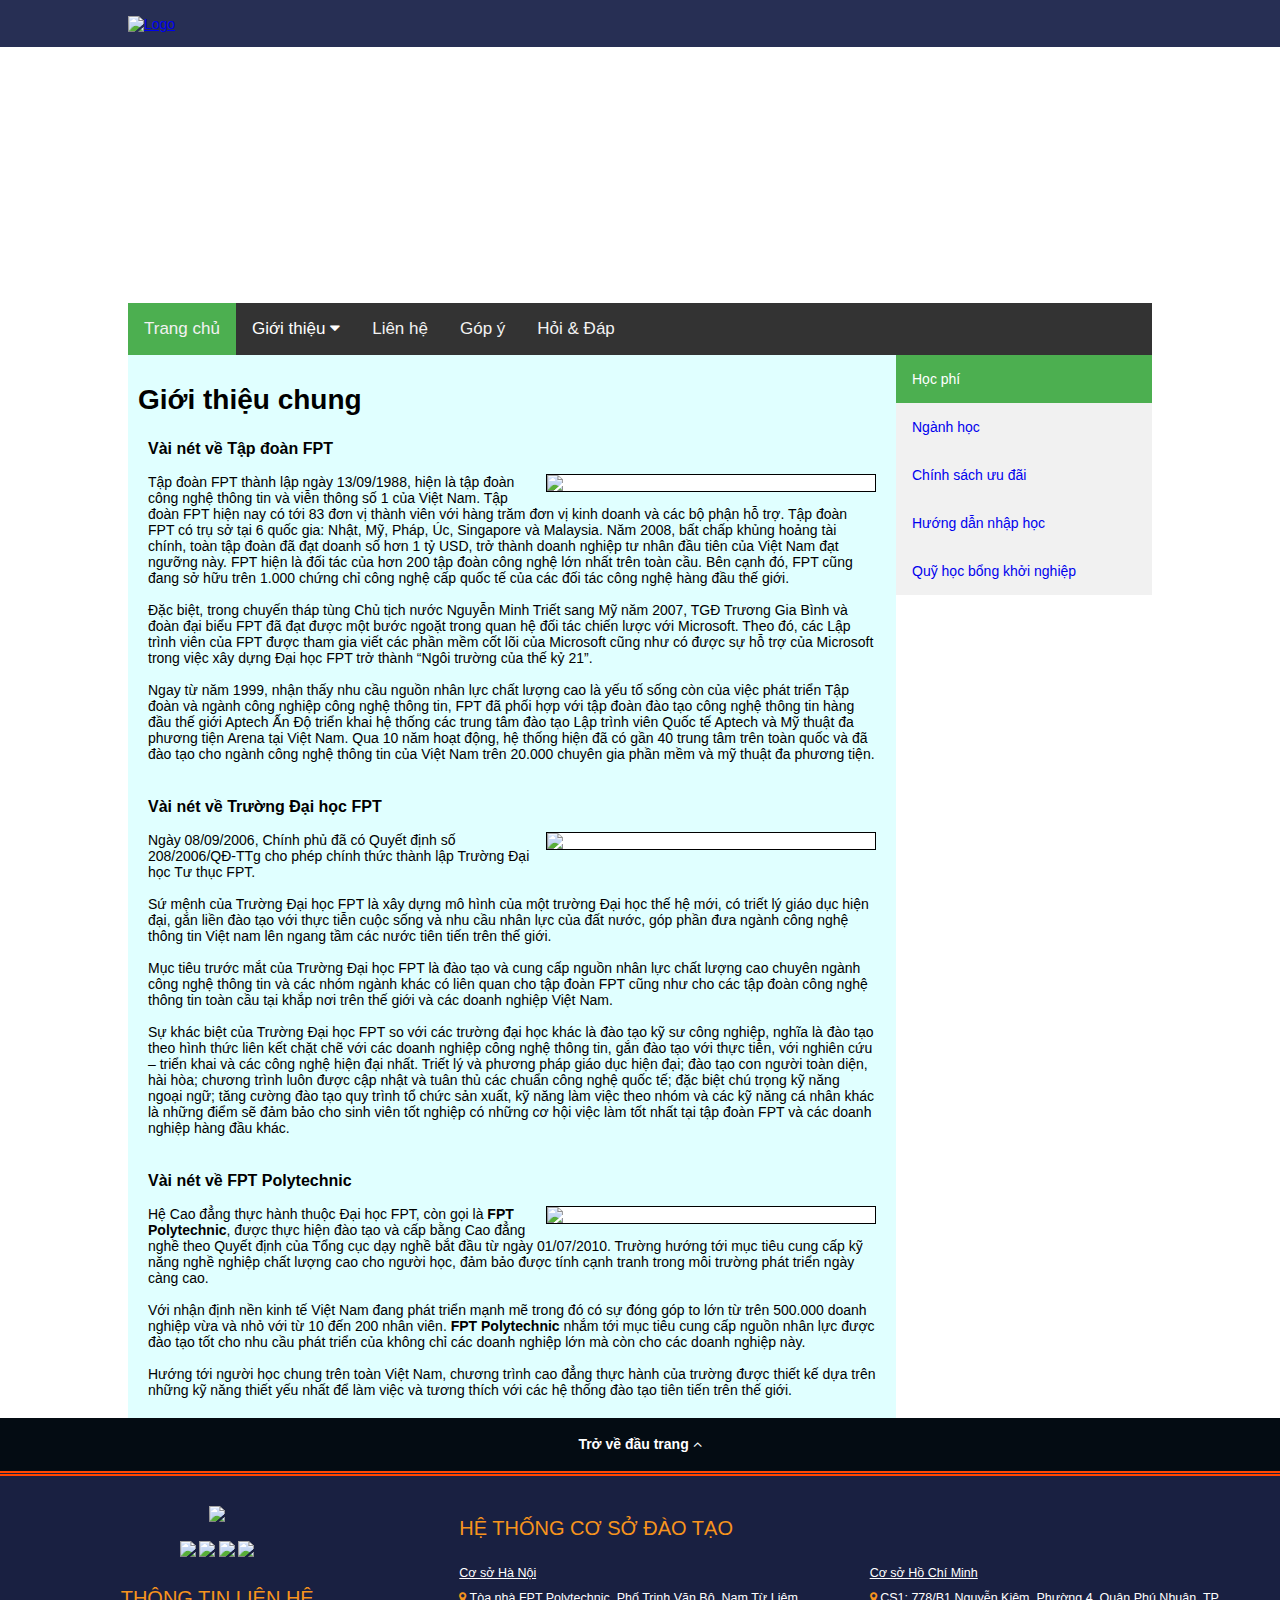
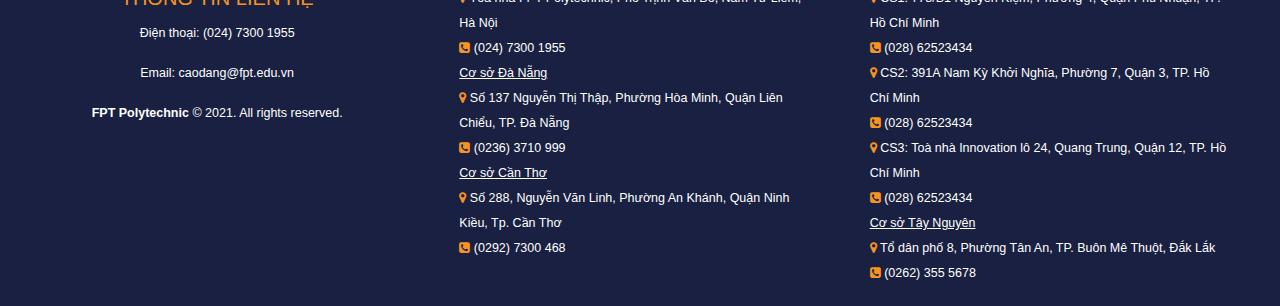
==== about.html @ 867024f3 "Change file" ====
<!DOCTYPE html>
<html lang="en">
<head>
    <meta charset="UTF-8">
    <meta name="viewport" content="width=device-width, initial-scale=1.0">
    <title>Giới thiệu chung</title>
    <meta http-equiv="cache-control" content="no-cache">
    <meta http-equiv="expires" content="0">
    <meta http-equiv="pragma" content="no-cache">
    <!-- Meta Icon -->
    <link href="https://www.hoangduy.my.id/favicon.ico" rel="icon" type="image/x-icon"/>
    <!-- Meta Link -->
    <link href="https://hoangduyit.me" rel="canonical"/>
    <link href="https://hoangduyit.me" hreflang="x-default" rel="alternate"/>
    <link href="style.css?v=190120211" rel="stylesheet">
    <link rel="stylesheet" href="https://cdnjs.cloudflare.com/ajax/libs/font-awesome/4.7.0/css/font-awesome.min.css">
    <link rel="stylesheet" href="https://cdnjs.cloudflare.com/ajax/libs/hover.css/2.3.1/css/hover-min.css">
    <script src="https://cdnjs.cloudflare.com/ajax/libs/jquery/3.5.1/jquery.min.js"></script>
    <script src="style.js" type="text/javascript"></script>
</head>
<body>
<header id="myHeader">
    <div class="bg_hd">
        <div class="container">
            <div class="logo_header">
                <a href="index.html"><img alt="Logo" src="images/logo-trang.png" class="logo" /></a>
            </div>
            <div id="wrap">
                <form action="" autocomplete="on">
                <input id="search" name="search" type="text" placeholder="Bạn tìm kiếm gì?">
                <input id="search_submit" value="Search" type="submit">
                </form>
            </div>
        </div>
    </div>
</header>
<div class="container">
    <div class="header"></div>
    <div class="topnav" id="myTopnav">
        <a href="index.html" class="active hvr-underline-from-left">Trang chủ</a>
        <div class="dropdown">
            <button class="dropbtn hvr-underline-from-left">Giới thiệu <i class="fa fa-caret-down"></i></button>
            <div class="dropdown-content">
                <a class="hvr-overline-from-right" href="about.html">Giới thiệu chung</a>
                <a class="hvr-overline-from-right" href="diagram.html">Sơ đồ tổ chức</a>
                <a class="hvr-overline-from-right" href="library.html">Thư viện</a>
            </div>
        </div>
        <a class="hvr-underline-from-left" href="contact.html">Liên hệ</a>
        <a class="hvr-underline-from-left" href="feedback.html">Góp ý</a>
        <a class="hvr-underline-from-left" href="faq.html">Hỏi & Đáp</a>
        <a href="javascript:void(0);" style="font-size:15px;" class="icon" onclick="menuFunction()">&#9776;</a>
    </div>
    <div class="article">
        <div class="content">
            <h1>Giới thiệu chung</h1>
            <p>
                <b style="font-size: 16px;">Vài nét về Tập đoàn FPT</b><br/><br/>
                <img class="image hvr-bubble-float-bottom" src="images/tapdoanfpt.jpg" style="width: 45%;float: right;margin-left: 1em;margin-bottom: 5px;"/>
                Tập đoàn FPT thành lập ngày 13/09/1988, hiện là tập đoàn công nghệ thông tin và viễn thông số 1 của Việt Nam.
                Tập đoàn FPT hiện nay có tới 83 đơn vị thành viên với hàng trăm đơn vị kinh doanh và các bộ phận hỗ trợ.
                Tập đoàn FPT có trụ sở tại 6 quốc gia: Nhật, Mỹ, Pháp, Úc, Singapore và Malaysia.
                Năm 2008, bất chấp khủng hoảng tài chính, toàn tập đoàn đã đạt doanh số hơn 1 tỷ USD, trở thành doanh nghiệp tư nhân đầu tiên của Việt Nam đạt ngưỡng này.
                FPT hiện là đối tác của hơn 200 tập đoàn công nghệ lớn nhất trên toàn cầu. Bên cạnh đó, FPT cũng đang sở hữu trên 1.000 chứng chỉ công nghệ cấp quốc tế của các đối tác công nghệ hàng đầu thế giới.
                <br/><br/>
                Đặc biệt, trong chuyến tháp tùng Chủ tịch nước Nguyễn Minh Triết sang Mỹ năm 2007, TGĐ Trương Gia Bình và đoàn đại biểu FPT đã đạt được một bước ngoặt trong quan hệ đối tác chiến lược với Microsoft.
                Theo đó, các Lập trình viên của FPT được tham gia viết các phần mềm cốt lõi của Microsoft cũng như có được sự hỗ trợ của Microsoft trong việc xây dựng Đại học FPT trở thành “Ngôi trường của thế kỷ 21”.
                <br/><br/>
                Ngay từ năm 1999, nhận thấy nhu cầu nguồn nhân lực chất lượng cao là yếu tố sống còn của việc phát triển Tập đoàn và ngành công nghiệp công nghệ thông tin, FPT đã phối hợp với tập đoàn đào tạo công nghệ thông tin hàng đầu thế giới Aptech Ấn Độ triển khai hệ thống các trung tâm đào tạo Lập trình viên Quốc tế Aptech và Mỹ thuật đa phương tiện Arena tại Việt Nam.
                Qua 10 năm hoạt động, hệ thống hiện đã có gần 40 trung tâm trên toàn quốc và đã đào tạo cho ngành công nghệ thông tin của Việt Nam trên 20.000 chuyên gia phần mềm và mỹ thuật đa phương tiện.
            </p><br/>
            <p>
                <b style="font-size: 16px;">Vài nét về Trường Đại học FPT</b><br/><br/>
                <img class="image hvr-bubble-float-bottom" src="images/dhfpt.jpg" style="width: 45%;float: right;margin-left: 1em;margin-bottom: 5px;"/>
                Ngày 08/09/2006, Chính phủ đã có Quyết định số 208/2006/QĐ-TTg cho phép chính thức thành lập Trường Đại học Tư thục FPT.
                <br/><br/>
                Sứ mệnh của Trường Đại học FPT là xây dựng mô hình của một trường Đại học thế hệ mới, có triết lý giáo dục hiện đại, gắn liền đào tạo với thực tiễn cuộc sống và nhu cầu nhân lực của đất nước, góp phần đưa ngành công nghệ thông tin Việt nam lên ngang tầm các nước tiên tiến trên thế giới.
                <br/><br/>
                Mục tiêu trước mắt của Trường Đại học FPT là đào tạo và cung cấp nguồn nhân lực chất lượng cao chuyên ngành công nghệ thông tin và các nhóm ngành khác có liên quan cho tập đoàn FPT cũng như cho các tập đoàn công nghệ thông tin toàn cầu tại khắp nơi trên thế giới và các doanh nghiệp Việt Nam.
                <br/><br/>
                Sự khác biệt của Trường Đại học FPT so với các trường đại học khác là đào tạo kỹ sư công nghiệp, nghĩa là đào tạo theo hình thức liên kết chặt chẽ với các doanh nghiệp công nghệ thông tin, gắn đào tạo với thực tiễn, với nghiên cứu – triển khai và các công nghệ hiện đại nhất.
                Triết lý và phương pháp giáo dục hiện đại; đào tạo con người toàn diện, hài hòa; chương trình luôn được cập nhật và tuân thủ các chuẩn công nghệ quốc tế; đặc biệt chú trọng kỹ năng ngoại ngữ; tăng cường đào tạo quy trình tổ chức sản xuất, kỹ năng làm việc theo nhóm và các kỹ năng cá nhân khác là những điểm sẽ đảm bảo cho sinh viên tốt nghiệp có những cơ hội việc làm tốt nhất tại tập đoàn FPT và các doanh nghiệp hàng đầu khác.
            </p><br/>
            <p>
                <b style="font-size: 16px;">Vài nét về FPT Polytechnic</b><br/><br/>
                <img class="image hvr-bubble-float-bottom" src="images/caodangfpt.jpg" style="width: 45%;float: right;margin-left: 1em;margin-bottom: 5px;"/>
                Hệ Cao đẳng thực hành thuộc Đại học FPT, còn gọi là <b>FPT Polytechnic</b>, được thực hiện đào tạo và cấp bằng Cao đẳng nghề theo Quyết định của Tổng cục dạy nghề bắt đầu từ ngày 01/07/2010.
                Trường hướng tới mục tiêu cung cấp kỹ năng nghề nghiệp chất lượng cao cho người học, đảm bảo được tính cạnh tranh trong môi trường phát triển ngày càng cao.
                <br/><br/>
                Với nhận định nền kinh tế Việt Nam đang phát triển mạnh mẽ trong đó có sự đóng góp to lớn từ trên 500.000 doanh nghiệp vừa và nhỏ với từ 10 đến 200 nhân viên.
                <b>FPT Polytechnic</b> nhắm tới mục tiêu cung cấp nguồn nhân lực được đào tạo tốt cho nhu cầu phát triển của không chỉ các doanh nghiệp lớn mà còn cho các doanh nghiệp này.
                <br/><br/>
                Hướng tới người học chung trên toàn Việt Nam, chương trình cao đẳng thực hành của trường được thiết kế dựa trên những kỹ năng thiết yếu nhất để làm việc và tương thích với các hệ thống đào tạo tiên tiến trên thế giới.
            </p>
        </div>
    </div>
    <div class="aside">
        <div class="sidebar">
            <a class="active hvr-bounce-to-right" href="hoc-phi.html">Học phí</a>
            <a class="hvr-overline-reveal" href="nganh-hoc.html">Ngành học</a>
            <a class="hvr-overline-reveal" href="chinh-sach-uu-dai.html">Chính sách ưu đãi</a>
            <a class="hvr-overline-reveal" href="huong-dan-nhap-hoc.html">Hướng dẫn nhập học</a>
            <a class="hvr-overline-reveal" href="quy-hoc-bong.html">Quỹ học bổng khởi nghiệp</a>
        </div>
    </div>
</div>
<div class="backtop">
    <div><a class="back-to-top"><h4>Trở về đầu trang <i class="fa fa-angle-up" aria-hidden="true"></i></h4></a></div>
</div>
<div class="footer">
    <div class="column1">
        <p><img src="images/logo-trang.png"/></p>
        <span>
            <a href="https://www.facebook.com/fpt.poly">
            <img src="images/ico-fb-landing.png"/></a>
        </span>
        <span>
            <a href="https://www.youtube.com/channel/UCHXm-vzOfAuLucVBKDUfhvQ">
            <img src="images/ico-youtube-landing.png"/></a>
        </span>
        <span>
        <a href="http://vi.wikipedia.org/wiki/Tr%C6%B0%E1%BB%9Dng_Cao_%C4%91%E1%BA%B3ng_Th%E1%BB%B1c_h%C3%A0nh_FPT">
            <img src="images/ico-wiki-landing.png"/></a>
        </span>
        <span><a href="https://plus.google.com/105027270805907603343/posts?prsrc=3">
            <img src="images/ico-google-landing.png"/></a>
        </span>
        <div style="color: #f7941d; font-size: 20px; margin-top: 10px; padding-top: 10px;">THÔNG TIN LIÊN HỆ</div>
        <p>Điện thoại: (024) 7300 1955</p>
        <p>Email: caodang@fpt.edu.vn</p>
        <p><b>FPT Polytechnic</b> © 2021. All rights reserved.</p>
    </div>
    <div class="column2">
        <div class="title-column">HỆ THỐNG CƠ SỞ ĐÀO TẠO</div>
        <div style="margin-top: 20px;">
            <u>Cơ sở Hà Nội</u><br/>
            <span style="text-align:justify;">
                <i class="fa fa-map-marker" style="color: #f7941d;"></i> Tòa nhà FPT Polytechnic, Phố Trịnh Văn Bô, Nam Từ Liêm, Hà Nội<br>
                <i class="fa fa-phone-square" style="color: #f7941d;"></i> (024) 7300 1955
            </span>
            <div><u style="padding-top: 10px;">Cơ sở Đà Nẵng</u></div>
            <span style="text-align:justify;">
                <i class="fa fa-map-marker" style="color: #f7941d;"></i> Số 137 Nguyễn Thị Thập, Phường Hòa Minh, Quận Liên Chiểu, TP. Đà Nẵng<br>
                <i class="fa fa-phone-square" style="color: #f7941d;"></i> (0236) 3710 999
            </span>
            <div><u style="padding-top: 10px;">Cơ sở Cần Thơ</u></div>
            <span style="text-align:justify;">
                <i class="fa fa-map-marker" style="color: #f7941d;"></i> Số 288, Nguyễn Văn Linh, Phường An Khánh, Quận Ninh Kiều, Tp. Cần Thơ<br>
                <i class="fa fa-phone-square" style="color: #f7941d;"></i> (0292) 7300 468
            </span>
        </div>
    </div>
    <div class="column3">
        <div class="title-column" style="outline: none;text-indent: -9999px;">HỆ THỐNG CƠ SỞ ĐÀO TẠO</div>
        <div style="margin-top: 20px;">
            <div><u>Cơ sở Hồ Chí Minh</u></div>
            <span style="text-align:justify;">
                <i class="fa fa-map-marker" style="color: #f7941d;"></i> CS1: 778/B1 Nguyễn Kiệm, Phường 4, Quận Phú Nhuận, TP. Hồ Chí Minh<br>
                <i class="fa fa-phone-square" style="color: #f7941d;"></i> (028) 62523434<br>
                <i class="fa fa-map-marker" style="color: #f7941d;"></i> CS2: 391A Nam Kỳ Khởi Nghĩa, Phường 7, Quận 3, TP. Hồ Chí Minh<br>
                <i class="fa fa-phone-square" style="color: #f7941d;"></i> (028) 62523434<br>
                <i class="fa fa-map-marker" style="color: #f7941d;"></i> CS3: Toà nhà Innovation lô 24, Quang Trung, Quận 12, TP. Hồ Chí Minh<br>
                <i class="fa fa-phone-square" style="color: #f7941d;"></i> (028) 62523434
            </span>
            <div><u style="padding-top: 10px;">Cơ sở Tây Nguyên</u></div>
            <span style="text-align:justify;">
                <i class="fa fa-map-marker" style="color: #f7941d;"></i> Tổ dân phố 8, Phường Tân An, TP. Buôn Mê Thuột, Đắk Lắk<br>
                <i class="fa fa-phone-square" style="color: #f7941d;"></i> (0262) 355 5678
            </span>
        </div>
    </div>
</div>
</body>
</html>
---- style.css ----
@import url('https://fonts.googleapis.com/css2?family=Open+Sans&display=swap');
body {
    font-family: Roboto, Arial;
    position: relative;
    font-size: 14px;
    font-weight: 400;
    font-style: normal;
    margin: 0;
    padding: 0;
}
p {
    padding: 5px;
    margin: 5px;
}
#myHeader{
    box-sizing: border-box;
    color: #212529;
    font-family: Montserrat, sans-serif;
    font-size: 14px;
}
.bg_hd{
    background: #272F54;
    color: white;
    padding: 15px 0px;
}
.logo_header{
    display: inline-block;
}
.logo{
    height: 55px;
    max-width: 100%;
    vertical-align: middle;
}
.container {
    max-width: 100%;
    padding-right: 10%;
    padding-left: 10%;
    margin-right: auto;
    margin-left: auto;
    margin: 0 auto;
    box-sizing: border-box;
}
.header {
    width: 100%;
    height: 0px;
    background-image: url('images/banner.png');
    background-size: 100% 100%;
    padding-bottom: 25%;
}
.article {
    min-height: 400px;
    width: 75%;
    background-color: lightcyan;
    float: left;
}
.article img {
    width: 100%;
    background-color: white;
}
.aside {
    min-height: 450px;
    width: 25%;
    float: right;
}
iframe[name=page] {
    width: 100%;
    min-height: 400px;
}
.topnav {
    overflow: hidden;
    background-color: #333;
}
.topnav a {
    float: left;
    display: block;
    color: #f2f2f2;
    text-align: center;
    padding: 16px;
    text-decoration: none;
    font-size: 17px;
}
.active {
    background-color: #4CAF50;
    color: white;
}
.topnav .icon {
    display: none;
}
.dropdown {
    float: left;
    overflow: hidden;
}
.dropdown .dropbtn {
    font-size: 17px;    
    border: none;
    color: white;
    padding: 16px;
    background-color: inherit;
    font-family: inherit;
    cursor: pointer;
}
.dropdown-content {
    display: none;
    position: absolute;
    background-color: #f9f9f9;
    min-width: 160px;
    box-shadow: 0px 8px 16px 0px rgba(0,0,0,0.2);
    z-index: 1;
}
.dropdown-content a {
    float: none;
    color: black;
    padding: 12px 16px;
    text-decoration: none;
    display: block;
    text-align: left;
}
.topnav a:hover, .dropdown:hover .dropbtn {
    background-color: #555;
    color: white;
}
.dropdown-content a:hover {
    background-color: #ddd;
    color: black;
}
.dropdown:hover .dropdown-content {
    display: block;
}
.sidebar {
    margin: 0;
    padding: 0;
    background-color: #f1f1f1;
    height: 100%;
    overflow: auto;
}
.sidebar a {
    display: block;
    padding: 16px;
    text-decoration: none;
}
.sidebar a:hover:not(.active) {
    background-color: #555;
    color: white;
}
input[type=text], select, textarea {
    width: 100%;
    padding: 12px;
    border: 1px solid #ccc;
    margin-top: 6px;
    margin-bottom: 15px;
    resize: vertical;
}
input[type=submit] {
    background-color: #4CAF50;
    color: white;
    padding: 12px 20px;
    border: none;
    cursor: pointer;
}
input[type=submit]:hover {
    background-color: #45a049;
}
.contact {
    padding: 10px;
}
.column {
    float: left;
    width: 45%;
    margin-top: 6px;
    padding: 10px;
}
@media screen and (max-width: 400px) {
    .topnav a:not(:first-child), .dropdown .dropbtn {display: none;}
    .topnav a.icon {float: right;display: block;}
    .sidebar a {text-align: center;float: none;}
    div.list-post{width: auto;margin-left: 0;}
    body { font-size: 60%; }
}
@media screen and (max-width: 600px) {
    .topnav.responsive {position: relative;}
    .topnav.responsive .icon {position: absolute;right: 0;top: 0;}
    .topnav.responsive a {float: none;display: block;text-align: left;}
    .topnav.responsive .dropdown {float: none;}
    .topnav.responsive .dropdown-content {position: relative;}
    .topnav.responsive .dropdown .dropbtn {display: block;width: 100%;text-align: left;}
    .sidebar a {float: left;}
    div.content {margin-left: 0;}
    .column, input[type=submit] {width: 80%;margin-top: 0;}
    div.list-post{width: auto;margin-left: 0;text-align: center;}
    div.list-post .title{padding-top: 10px;;}
    .footer{display: none;text-align: center;}
    .hidden-mobile {display: none;}
    div.footer .column1{width: 100%;}
    div.container{width: 100%;padding:0;}
    div.article{width: 100%;}
    div.aside{display: none;}
    div.sidebar {display: block}
    div.thumb{width: 100%;}
    div.thumb img {display: block; margin-left: auto; margin-right: auto; width: 70%; }
    body { font-size: 80%; }
}
.content{
    padding: 5px;
    margin: 5px;
    background-color: lightcyan;
}
.content .image {
    border: 1px solid black;
    transition: .5s ease;
}
.content .image:hover {
    opacity: 0.8;
}
.center {
    display: block;
    margin-left: auto;
    margin-right: auto;
    width: 50%;
}
table {
    margin: 0 0 1.5em;
    width: 100%;
    border-collapse: collapse;
    border-spacing: 0;
}
.entry-title-kn{
    clear: both;
    font-size: 16px;
    padding-left: 15px;
}
.nganh-hoc{
    float: left;
    margin-bottom: 30px;
    min-height: 1px;
    position: relative;
    width: 295px;
}
.entry-title{
    margin: 0px;
    padding-bottom: 7px;
    padding-top: 5px;
}
.entry-thumb img{
    object-fit: cover;
    width: 95%;
}
.post-article{
    width: 100%;
    background-color: white;
    border-bottom: 1px solid rgb(235, 235, 235);
    box-sizing: border-box;
    color: #141414;
    font-size: 15px;
    margin-bottom: 0px;
    padding: 25px 0px;
    position: relative;
}
.mask{
    box-sizing: border-box;
    display: flex;
    flex-wrap: wrap;
}
.thumb{
    border: 1px solid rgba(0, 0, 0, 0.05);
    box-sizing: border-box;
    height: 150px;
    overflow: hidden;
    position: relative;
    width: 250px;
}
.thumbnail img{
    background-position: center center;
    background-size: cover;
    box-sizing: border-box;
    position: absolute;
}
.thumb1 img{
    display: block;
    margin-left: auto;
    margin-right: auto;
    width: 70%;
}
.list-post{
    box-sizing: border-box;
    margin-left: 20px;
    margin-top: 0px;
    width: calc((100% - 250px) - 20px);
}
.title{
    color: slateblue;
    box-sizing: border-box;
    font-size: 16px;
    font-weight: 700;
    line-height: 24px;
}
.title a{
    text-decoration: none;
}
.title a:hover{
    text-decoration: none;
    background: rgba(255, 253, 160, 1);
    background: -webkit-linear-gradient( left, #3a3d3d 0%, #97fba0 25%, #97b1fb 50%, #00ffff 100%) repeat;
    -webkit-background-clip: text;
    -ms-background-clip: text;
    -moz-background-clip: text;
    background-clip: text;
    -webkit-text-fill-color: transparent;
    -ms-text-fill-color: transparent;
    -moz-text-fill-color: transparent;
    text-emphasis-color: transparent;
    -webkit-animation-name: masked-animation;
    -webkit-animation-duration: 30s;
    -webkit-animation-iteration-count: infinite;
    -webkit-animation-timing-function: linear;
}
@-webkit-keyframes masked-animation {
    0% {background-position: 0 0;}
    100% {background-position: -8000px -3000px;}
}
.desc{
    box-sizing: border-box;
    font-size: 13px;
    line-height: 19px;
    margin-top: 10px;
}
.bbWrapper{
    box-sizing: border-box;
}
.footer {
    font-size: 12.5px;
    line-height: 25px;
    color: white;
    border-top: 5px double orangered;
    background-color: #192041;
    clear: both;
    padding: 20px 0;
    display: flex;
}
.footer .title-column{
    color: #f7941d;
    font-size: 20px;
    margin-top: 10px;
    padding-top: 10px;
}
.footer > img > a {
    object-fit: cover; 
}
.footer .column1{
    width: 32%;
    padding: 0 25px;
    text-align: center;
}
.footer .column2{
    width: 30%;
    float: left;
    padding: 0 25px;
}
.footer .column3{
    width: 30%;
    float: left;
    padding: 0 50px 0 25px;
}
.footer-end{
    background: #040c13!important;
    color: white;
    display: flex;
    justify-content: center;
    clear: both;
}
.bg_hd .container #wrap {
    display: inline-block;
    position: relative;
    float: right;
    padding: 0;
}
.bg_hd .container input[type="text"] {
    height: 40px;
    font-size: 17px;
    display: inline-block;
    border: none;
    outline: none;
    color: #fff;
    padding: 3px;
    padding-right: 60px;
    position: absolute;
    top: 0;
    right: 0;
    background: none;
    z-index: 3;
    transition: width .4s cubic-bezier(0.000, 0.795, 0.000, 1.000);
    cursor: pointer;
}
.bg_hd .container input[type="text"]:focus:hover {
    border-bottom: 1px solid #BBB;
}
.bg_hd .container input[type="text"]:focus {
    width: 250px;
    z-index: 1;
    border-bottom: 1px solid #BBB;
    cursor: text;
}
.bg_hd .container input[type="submit"] {
    height: 55px;
    width: 63px;
    display: inline-block;
    color:red;
    float: right;
    background: url(images/search.png) center center no-repeat;
    text-indent: -10000px;
    border: none;
    position: absolute;
    top: 0;
    right: 0;
    z-index: 2;
    cursor: pointer;
    opacity: 0.4;
    transition: opacity .4s ease;
    border-radius: 5px;
}
.bg_hd .container input[type="submit"]:hover {
    opacity: 0.8;
}
.backtop{
    background: #040c13!important;
    color: white;
    display: flex;
    justify-content: center;
    clear: both;
}
}
.back-to-top a{
    color: #1a6fb7;
    cursor: pointer;
    text-decoration: none;
}
.back-to-top a:hover{
    color: white;
    opacity: 0.7;
}
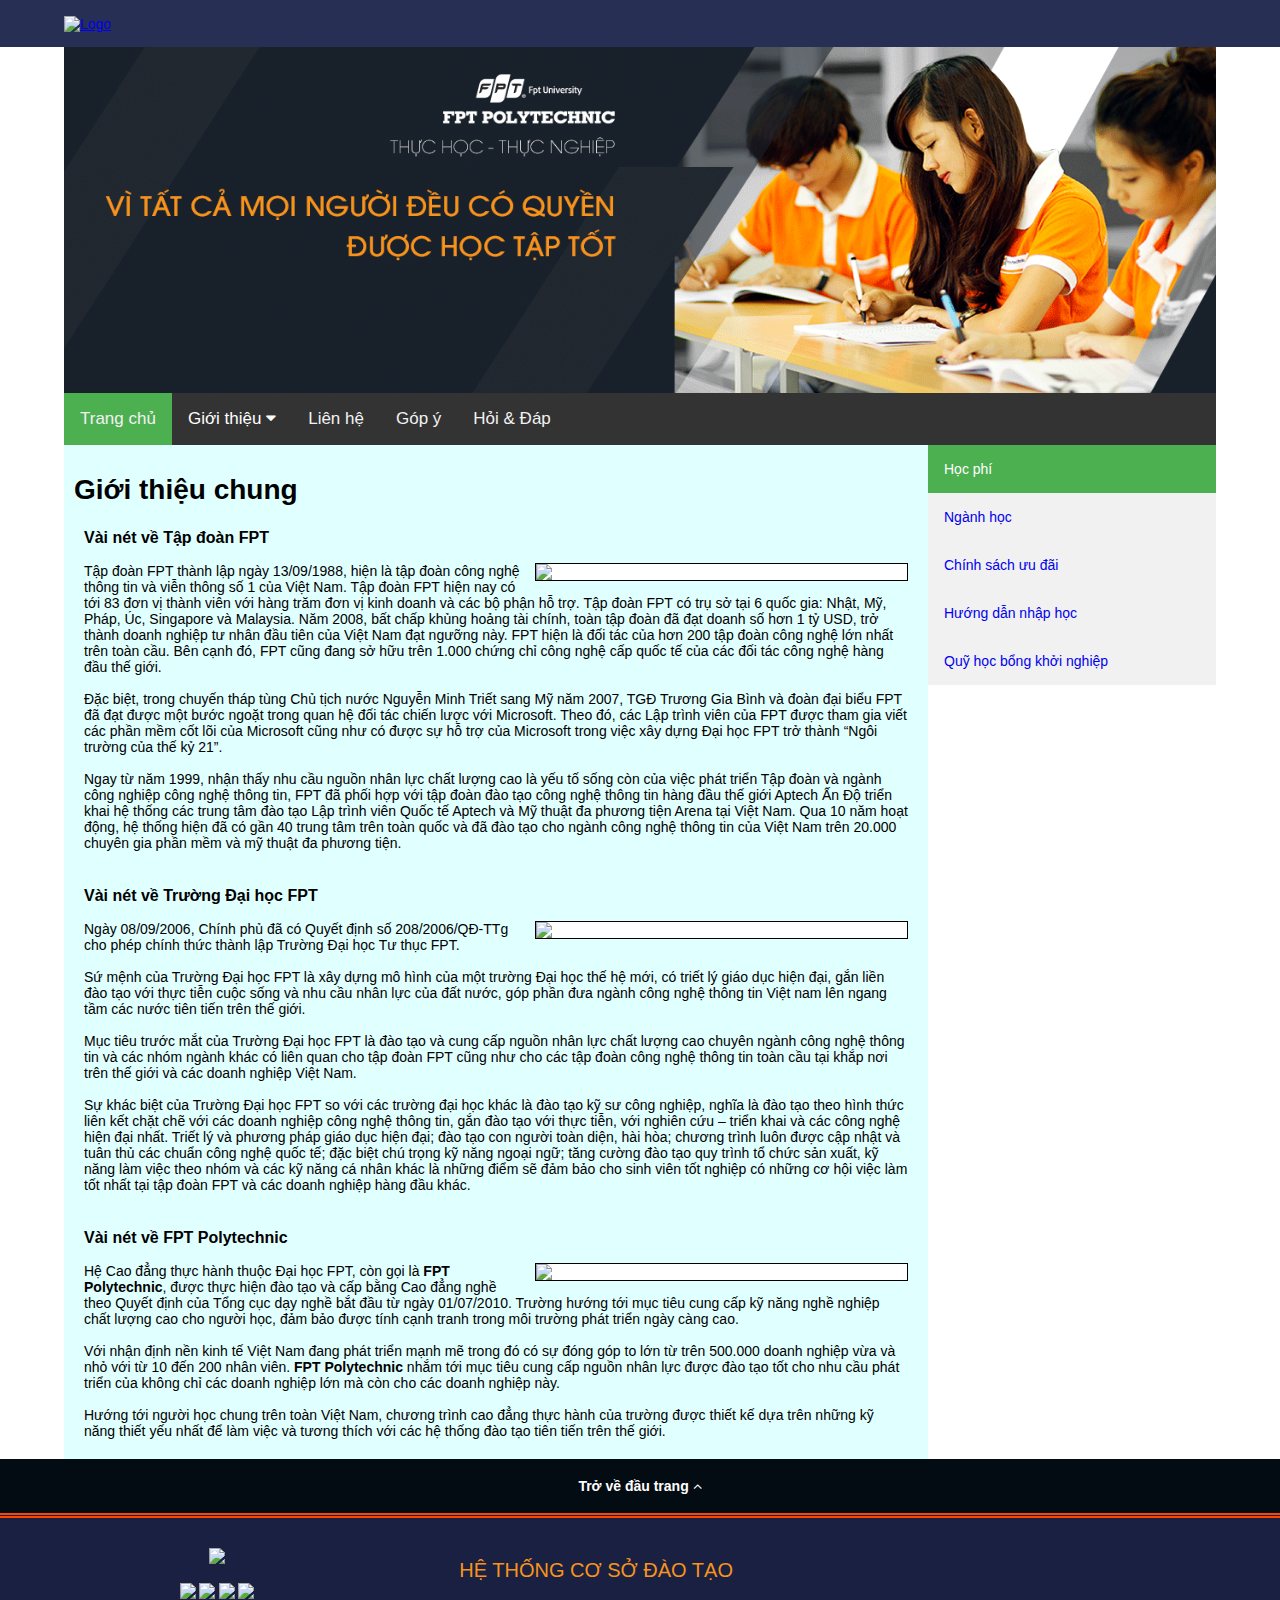
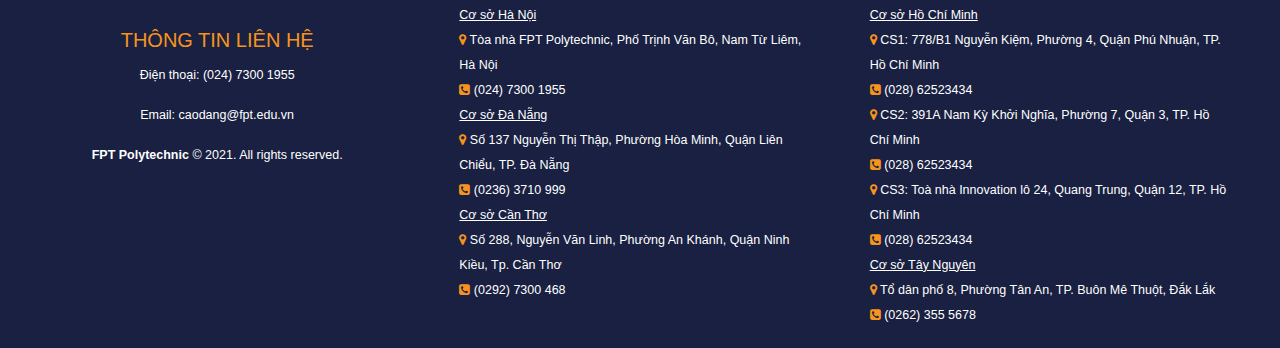
==== commit 124b618d: "Update file" ====
--- a/about.html
+++ b/about.html
@@ -23,9 +23,9 @@
     <div class="bg_hd">
         <div class="container">
             <div class="logo_header">
-                <a href="index.html"><img alt="Logo" src="images/logo-trang.png" class="logo" /></a>
+                <a href="index.html"><img alt="Logo" src="images/logo.png" class="logo" /></a>
             </div>
-            <div id="wrap">
+            <div class="hidden-mobile" id="wrap">
                 <form action="" autocomplete="on">
                 <input id="search" name="search" type="text" placeholder="Bạn tìm kiếm gì?">
                 <input id="search_submit" value="Search" type="submit">
@@ -109,7 +109,7 @@
 </div>
 <div class="footer">
     <div class="column1">
-        <p><img src="images/logo-trang.png"/></p>
+        <p><img class="logo" style="vertical-align: unset;" src="images/logo-trang.png"/></p>
         <span>
             <a href="https://www.facebook.com/fpt.poly">
             <img src="images/ico-fb-landing.png"/></a>
@@ -130,7 +130,7 @@
         <p>Email: caodang@fpt.edu.vn</p>
         <p><b>FPT Polytechnic</b> © 2021. All rights reserved.</p>
     </div>
-    <div class="column2">
+    <div class="column2 hidden-mobile">
         <div class="title-column">HỆ THỐNG CƠ SỞ ĐÀO TẠO</div>
         <div style="margin-top: 20px;">
             <u>Cơ sở Hà Nội</u><br/>
@@ -150,7 +150,7 @@
             </span>
         </div>
     </div>
-    <div class="column3">
+    <div class="column3 hidden-mobile">
         <div class="title-column" style="outline: none;text-indent: -9999px;">HỆ THỐNG CƠ SỞ ĐÀO TẠO</div>
         <div style="margin-top: 20px;">
             <div><u>Cơ sở Hồ Chí Minh</u></div>
--- a/style.css
+++ b/style.css
@@ -33,8 +33,8 @@
 }
 .container {
     max-width: 100%;
-    padding-right: 10%;
-    padding-left: 10%;
+    padding-right: 5%;
+    padding-left: 5%;
     margin-right: auto;
     margin-left: auto;
     margin: 0 auto;
@@ -45,7 +45,7 @@
     height: 0px;
     background-image: url('images/banner.png');
     background-size: 100% 100%;
-    padding-bottom: 25%;
+    padding-bottom: 30%;
 }
 .article {
     min-height: 400px;
@@ -174,7 +174,7 @@
     .topnav a.icon {float: right;display: block;}
     .sidebar a {text-align: center;float: none;}
     div.list-post{width: auto;margin-left: 0;}
-    body { font-size: 60%; }
+    body{font-family: Roboto, Arial;font-size: 80%;}
 }
 @media screen and (max-width: 600px) {
     .topnav.responsive {position: relative;}
@@ -185,9 +185,11 @@
     .topnav.responsive .dropdown .dropbtn {display: block;width: 100%;text-align: left;}
     .sidebar a {float: left;}
     div.content {margin-left: 0;}
-    .column, input[type=submit] {width: 80%;margin-top: 0;}
+    .column, input[type=submit]{width: 80%;margin-top: 0;padding-top: 7px;}
+    input[type=submit]{text-align: center;padding: 10px;display: block; margin-right: auto; margin-left: auto;}
+    input[type=text], select, textarea{width: 98%;padding: 10px 0 10px 10px;}
     div.list-post{width: auto;margin-left: 0;text-align: center;}
-    div.list-post .title{padding-top: 10px;;}
+    div.list-post .title{padding-top: 10px;}
     .footer{display: none;text-align: center;}
     .hidden-mobile {display: none;}
     div.footer .column1{width: 100%;}
@@ -196,8 +198,17 @@
     div.aside{display: none;}
     div.sidebar {display: block}
     div.thumb{width: 100%;}
-    div.thumb img {display: block; margin-left: auto; margin-right: auto; width: 70%; }
-    body { font-size: 80%; }
+    div.thumb img {display: block; margin-left: auto; margin-right: auto; width: 70%;}
+    body,.h1, .h2, .h3, .h4, .h5, .h6, h1, h2, h3, h4, h5, h6{font-family: Roboto, Arial;font-size: 100%;}
+    div.logo_header{display: block; margin-left: auto; margin-right: auto; width: 50%;}
+    div.logo_header .logo{display: block;height:auto;margin-left: auto; margin-right: auto;width: 90%;}
+    div.d-block {display: block!important;}
+    h4.entry-title-kn{text-align: center;}
+    h4.entry-title{padding-top: 7px;}
+    span.nganh-hoc{display: block;text-align: center;height:auto;margin-left: auto; margin-right: auto;width: 90%;float: none;}
+    div.row .column{padding: 0 0 10px 0;width: 100%;}
+    ul{padding-inline-start: 20px;font-size: 4.1vw;}
+    td{padding-top: 10px;font-size: 4vw;}
 }
 .content{
     padding: 5px;
@@ -427,7 +438,6 @@
     justify-content: center;
     clear: both;
 }
-}
 .back-to-top a{
     color: #1a6fb7;
     cursor: pointer;
@@ -436,4 +446,12 @@
 .back-to-top a:hover{
     color: white;
     opacity: 0.7;
+}
+.comment{
+    padding: 15px 0;
+    background-color: #0067ac!important;
+    color: white;
+    display: flex;
+    justify-content: center;
+    clear: both;
 }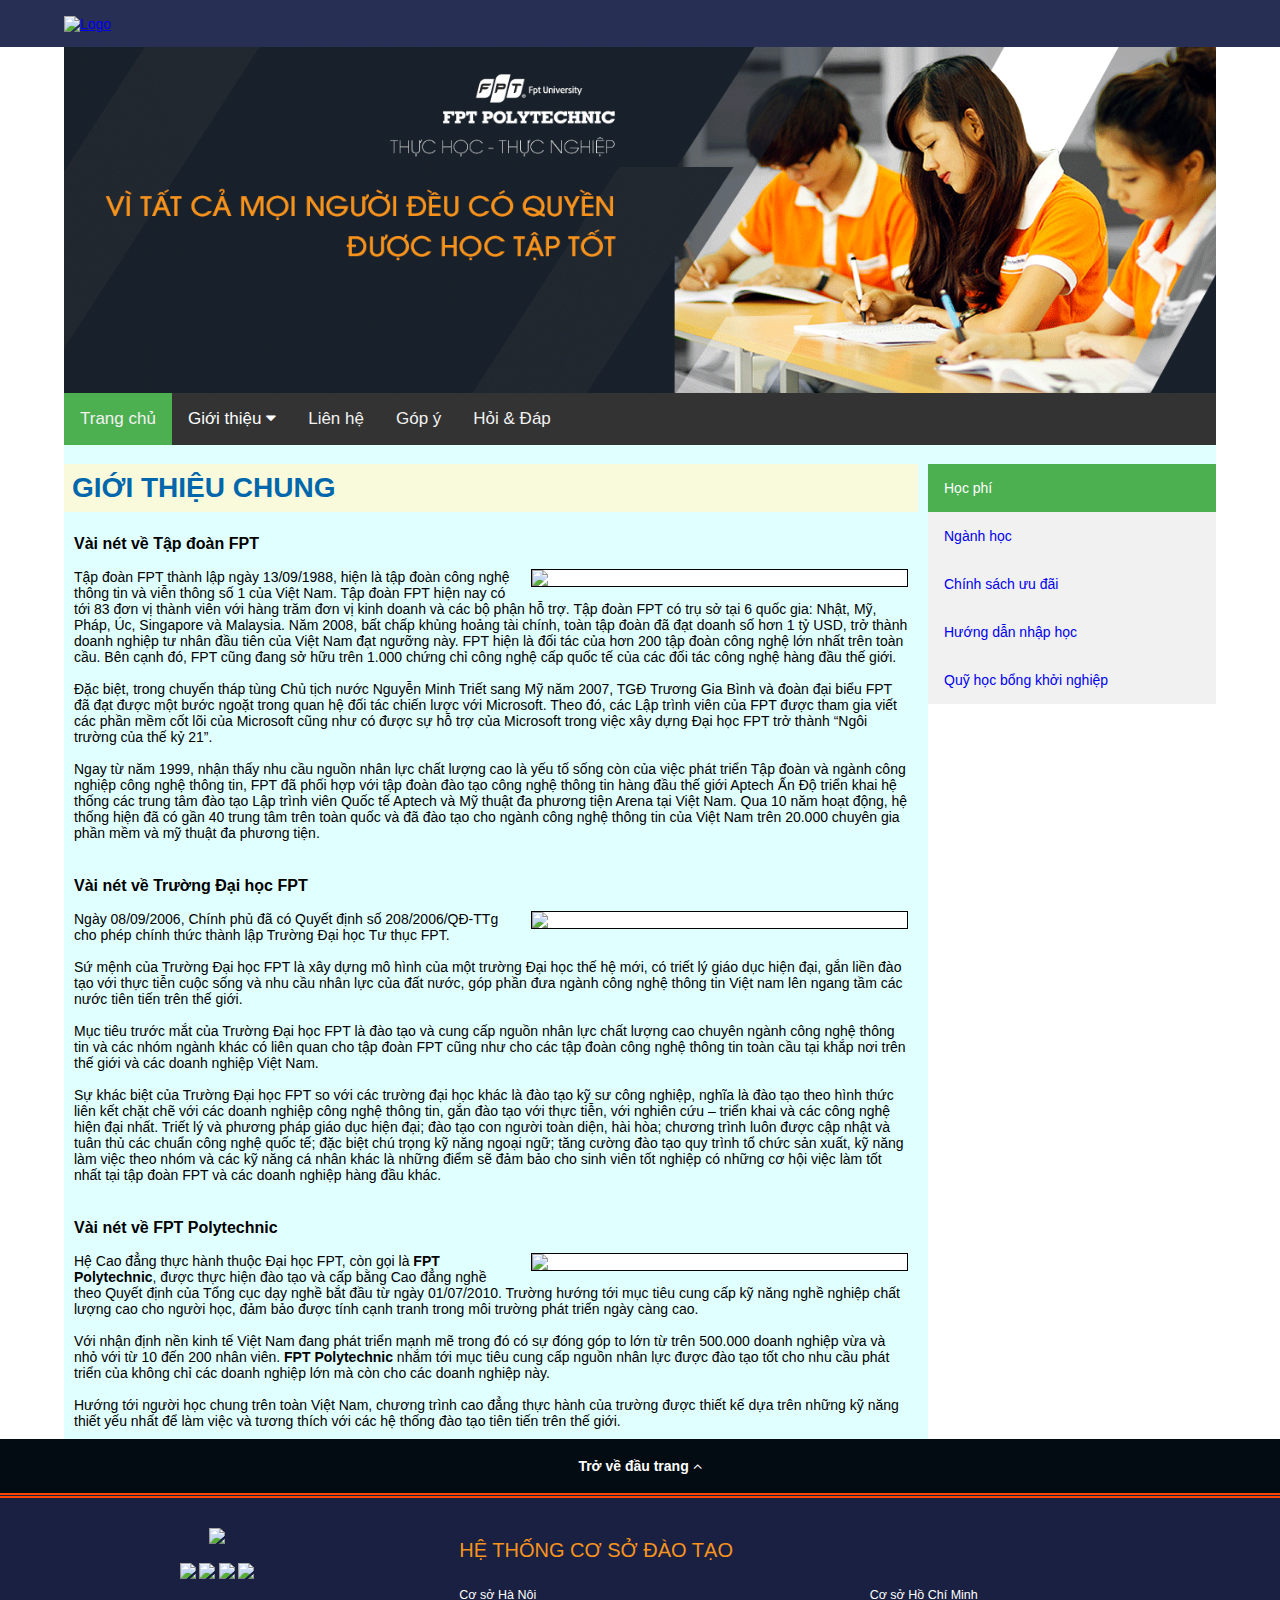
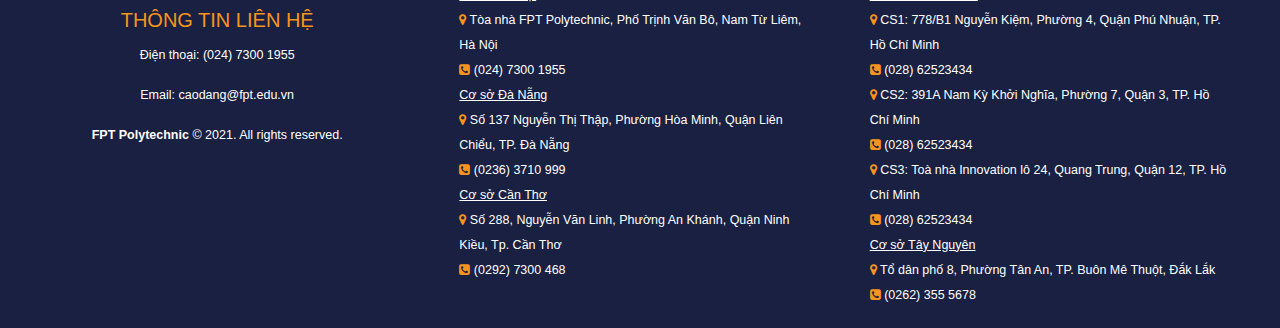
==== commit 300e4ee4: "Update file" ====
--- a/about.html
+++ b/about.html
@@ -53,7 +53,7 @@
     </div>
     <div class="article">
         <div class="content">
-            <h1>Giới thiệu chung</h1>
+            <h1 class="title-feed">Giới thiệu chung</h1>
             <p>
                 <b style="font-size: 16px;">Vài nét về Tập đoàn FPT</b><br/><br/>
                 <img class="image hvr-bubble-float-bottom" src="images/tapdoanfpt.jpg" style="width: 45%;float: right;margin-left: 1em;margin-bottom: 5px;"/>
--- a/style.css
+++ b/style.css
@@ -48,7 +48,6 @@
     padding-bottom: 30%;
 }
 .article {
-    min-height: 400px;
     width: 75%;
     background-color: lightcyan;
     float: left;
@@ -57,10 +56,22 @@
     width: 100%;
     background-color: white;
 }
+.content{
+    padding-right: 10px;
+    background-color: lightcyan;
+}
+.content .image {
+    border: 1px solid black;
+    transition: .5s ease;
+}
+.content .image:hover {
+    opacity: 0.8;
+}
 .aside {
-    min-height: 450px;
     width: 25%;
     float: right;
+    padding-top: 19px;
+    background-color: lightcyan;
 }
 iframe[name=page] {
     width: 100%;
@@ -141,33 +152,6 @@
 .sidebar a:hover:not(.active) {
     background-color: #555;
     color: white;
-}
-input[type=text], select, textarea {
-    width: 100%;
-    padding: 12px;
-    border: 1px solid #ccc;
-    margin-top: 6px;
-    margin-bottom: 15px;
-    resize: vertical;
-}
-input[type=submit] {
-    background-color: #4CAF50;
-    color: white;
-    padding: 12px 20px;
-    border: none;
-    cursor: pointer;
-}
-input[type=submit]:hover {
-    background-color: #45a049;
-}
-.contact {
-    padding: 10px;
-}
-.column {
-    float: left;
-    width: 45%;
-    margin-top: 6px;
-    padding: 10px;
 }
 @media screen and (max-width: 400px) {
     .topnav a:not(:first-child), .dropdown .dropbtn {display: none;}
@@ -184,7 +168,7 @@
     .topnav.responsive .dropdown-content {position: relative;}
     .topnav.responsive .dropdown .dropbtn {display: block;width: 100%;text-align: left;}
     .sidebar a {float: left;}
-    div.content {margin-left: 0;}
+    div.content {margin-left: 0;padding-right: 0;}
     .column, input[type=submit]{width: 80%;margin-top: 0;padding-top: 7px;}
     input[type=submit]{text-align: center;padding: 10px;display: block; margin-right: auto; margin-left: auto;}
     input[type=text], select, textarea{width: 98%;padding: 10px 0 10px 10px;}
@@ -210,17 +194,32 @@
     ul{padding-inline-start: 20px;font-size: 4.1vw;}
     td{padding-top: 10px;font-size: 4vw;}
 }
-.content{
-    padding: 5px;
-    margin: 5px;
-    background-color: lightcyan;
-}
-.content .image {
-    border: 1px solid black;
-    transition: .5s ease;
-}
-.content .image:hover {
-    opacity: 0.8;
+input[type=text], select, textarea {
+    width: 100%;
+    padding: 12px;
+    border: 1px solid #ccc;
+    margin-top: 6px;
+    margin-bottom: 15px;
+    resize: vertical;
+}
+input[type=submit] {
+    background-color: #4CAF50;
+    color: white;
+    padding: 12px 20px;
+    border: none;
+    cursor: pointer;
+}
+input[type=submit]:hover {
+    background-color: #45a049;
+}
+.contact {
+    padding: 10px;
+}
+.column {
+    float: left;
+    width: 45%;
+    margin-top: 6px;
+    padding: 10px;
 }
 .center {
     display: block;
@@ -454,4 +453,73 @@
     display: flex;
     justify-content: center;
     clear: both;
+}
+.title-feed{
+    text-transform: uppercase;
+    background-color: #f9fadc;
+    padding: 8px;
+    color: #0067ac !important;
+}
+.fpoly_counter{
+    color: white;
+    justify-content: center;
+    clear: both;
+}
+.fpoly_banner{
+    background: url(images/banner-counter.jpg) 0% 0% / cover no-repeat;
+    box-sizing: border-box;
+    min-height: 300px;
+    padding-top: 40px;
+}
+.fpoly_container{
+    box-sizing: inherit;
+    padding: 80px 0 0 100px;
+}
+.fpoly_col{
+    float: left;
+    min-height: 1px;
+    position: relative;
+    width: 292.5px;
+}
+.fpoly_counter_item{
+    display: flex;
+    flex-flow: row wrap;
+    left: 10px;
+    position: relative;
+    text-align: center;
+}
+.fpoly_icon{
+    flex: 0 1 auto;
+    line-height: 10px;
+    max-width: 185px;
+    order: 0;
+    padding: 0px 20px 0px 0px;
+    text-align: right;
+}
+.fpoly_icon img{
+    border: 0px;
+    height: auto;
+    max-width: 100%;
+    vertical-align: middle;
+    width: 55px;
+}
+.fpoly_stats{
+    flex: 1 0 auto;
+    max-width: 185px;
+    order: 1;
+    padding: 0px;
+    text-align: left;
+}
+.fpoly_count{
+    color: #27323d;
+    font-size: 30px;
+    font-weight: bold;
+    line-height: 32px;
+    margin-bottom: 3px;
+}
+.fpoly_info{
+    color: #848d95;
+    font-size: 16px;
+    font-weight: 700;
+    line-height: 22px;
 }